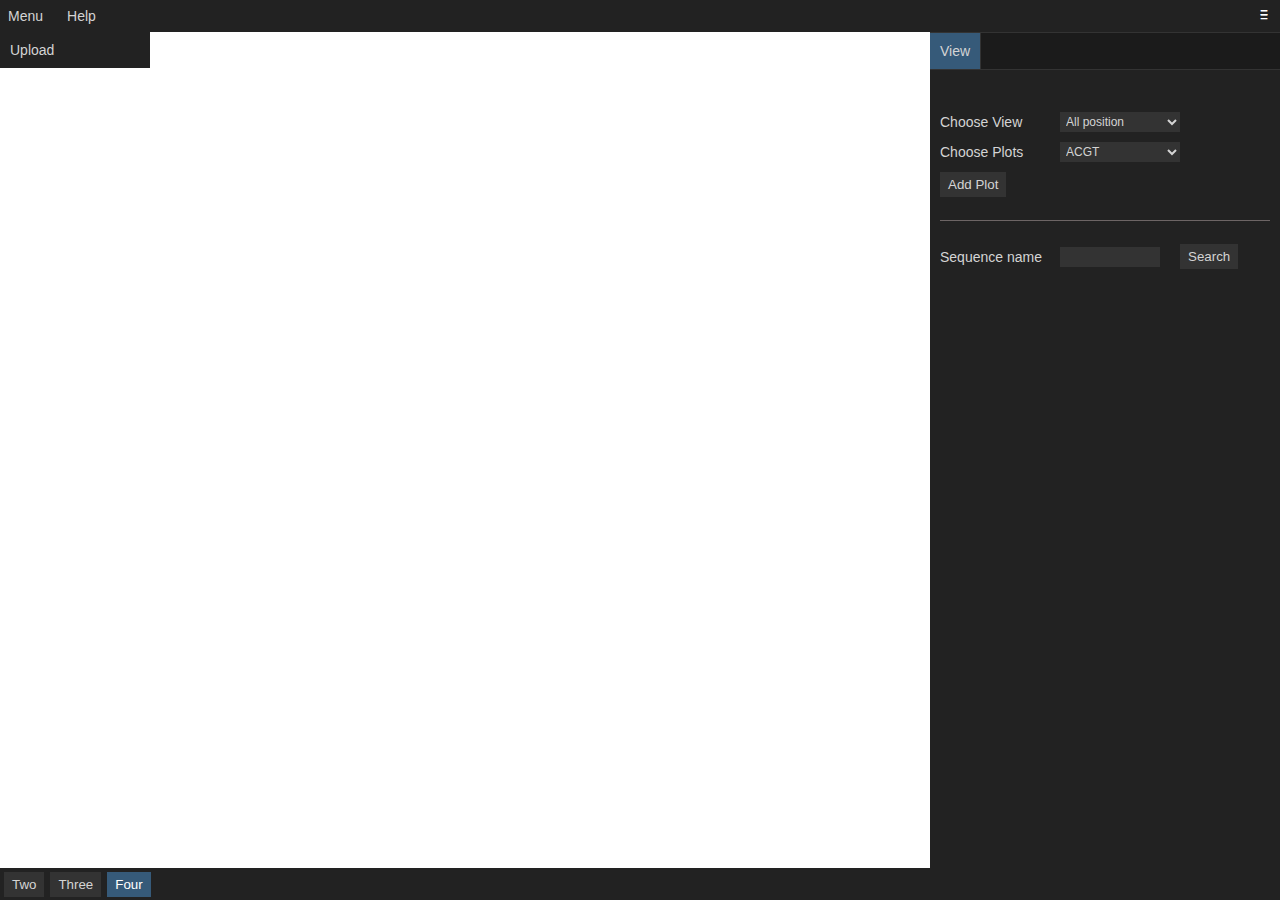
==== seqvis.html @ 53511ffc "landingpage, css ..." ====
<!DOCTYPE html>
<html lang="en">
	<head>
		<title>SeqVis II</title>
		<meta charset="utf-8">
		<meta name="viewport" content="width=device-width, user-scalable=no, minimum-scale=1.0, maximum-scale=1.0">
		<link rel="shortcut icon" type="image/x-icon" href="./image/logo.png" />
		<link href="css/main.css" rel="stylesheet" />
		<link id="theme" href="css/dark.css" rel="stylesheet" />

	</head>
	<body >



		
		<script src="js/libs/decimalAdjustment.js"></script>
		<script src="js/libs/FileSaver.js"></script>
		
		<script src="js/libs/three.js"></script>

		<script src="js/libs/jszip.js"></script>
		<script src="js/libs/three.meshline.js"></script>
		<script src="js/libs/Tween.js"></script>
		<script src="js/libs/signals.min.js"></script>
		<script src="js/libs/ui.js"></script>
		<script src="js/libs/ui.three.js"></script>
		<script src="js/libs/d3.min.js"></script>


		<script src="js/CoodinateConvertion.js"></script>
		<script src="js/Config.js"></script>
		<script src="js/Command.js"></script>

		<script src="js/Editor.js"></script>
		<script src="js/FileLoader.js"></script>
		<!-- <script src="js/History.js"></script> -->
		<script src="js/Menubar.js"></script>
		<script src="js/Menubar.File.js"></script>
		<script src="js/Menubar.Help.js"></script>

		<script src="js/Toolbar.js"></script>
		<script src="js/Viewport.js"></script>
		<script src = 'js/controls/OrbitControls.js'></script>


		<script src="js/Sidebar.js"></script>
		<script src="js/Sidebar.View.js"></script>
		<script src="js/Sidebar.ClusterMethod.js"></script>
		<script src="js/Sidebar.Edit.js"></script>


		<script>

			window.URL = window.URL || window.webkitURL;
			window.BlobBuilder = window.BlobBuilder || window.WebKitBlobBuilder || window.MozBlobBuilder;

			const IS_MAC = navigator.platform.toUpperCase().indexOf( 'MAC' ) >= 0;

			Number.prototype.format = function (){
				return this.toString().replace(/(\d)(?=(\d{3})+(?!\d))/g, "$1,");
			};

			var textureloader = new THREE.TextureLoader();
			textureloader.load( './image/disc.png', function( texture ) {
				Config.dataTexture = texture;
				console.log('loaded');
				var editor = new Editor();

				var menubar = new Menubar( editor );
				document.body.appendChild( menubar.dom );	
	
				var viewport = new Viewport( editor );

				var loadFile  = new FileLoader(editor);
				
				var sidebar = new Sidebar( editor );
				document.body.appendChild( sidebar.dom );
	
	
				var toolbar = new Toolbar(editor);
				document.body.appendChild(toolbar.dom);
		
			
				
				document.addEventListener( 'keydown', function ( event ) {
	
					switch ( event.keyCode ) {
	
	
					}
	
					}, false );
	
				function onWindowResize( event ) {
	
				editor.signals.windowResize.dispatch();
	
				}
	
				window.addEventListener( 'resize', onWindowResize, false );
	
				onWindowResize();
			}, false );

			
		</script>


	</body>
</html>
---- css/main.css ----
body {
	font-family: Helvetica, Arial, sans-serif;
	font-size: 14px;
	margin: 0;
	overflow: hidden;
}

hr {
	border: 0;
	border-top: 1px solid #6d6565;
}

button {
	position: relative;
}

textarea {
	tab-size: 4;
	white-space: pre;
	word-wrap: normal;
}

	textarea.success {
		border-color: #8b8 !important;
	}

	textarea.fail {
		border-color: #f00 !important;
		background-color: rgba(255,0,0,0.05);
	}

textarea, input { outline: none; } /* osx */

.Panel {
	-moz-user-select: none;
	-webkit-user-select: none;
	-ms-user-select: none;

	/* No support for these yet */
	-o-user-select: none;
	user-select: none;
}

/* CodeMirror */

.CodeMirror {

	position: absolute !important;
	top: 37px;
	width: 100% !important;
	height: calc(100% - 37px) !important;

}

	.CodeMirror .errorLine {

		background: rgba(255,0,0,0.25);

	}

	.CodeMirror .esprima-error {

		color: #f00;
		text-align: right;
		padding: 0 20px;

	}

/* outliner */

#outliner .option {

	border: 1px solid transparent;
}

#outliner .option.drag {

	border: 1px dashed #999;

}

#outliner .option.dragTop {

	border-top: 1px dashed #999;

}

#outliner .option.dragBottom {

	border-bottom: 1px dashed #999;

}

#outliner .type {
	position:relative;
	top:-2px;
	padding: 0 2px;
	color: #ddd;
}

#outliner .type:after {
	content: '■';
}

#outliner .Scene {
	color: #ccccff;
}

#outliner .Object3D {
	color: #aaaaee;
}

#outliner .Mesh {
	color: #8888ee;
}

#outliner .Line {
	color: #88ee88;
}

#outliner .LineSegments {
	color: #88ee88;
}

#outliner .Points {
	color: #ee8888;
}

/* */

#outliner .PointLight {
	color: #dddd00;
}

/* */

#outliner .Geometry {
	color: #88ff88;
}

#outliner .BoxGeometry {
	color: #bbeebb;
}

#outliner .TorusGeometry {
	color: #aaeeaa;
}

/* */

#outliner .Material {
	color: #ff8888;
}

#outliner .MeshPhongMaterial {
	color: #ffaa88;
}

/* */

#outliner .Script:after {
	content: '{...}' /* ❮/❯ */
}
---- css/dark.css ----
button {
	color: #d4d4d4;
	background-color: #333;
	border: 0px;
	padding: 5px 8px;
	/* text-transform: uppercase; */
	cursor: pointer;
	outline: none;
}

	button:hover {
		color: #ccc;
		background-color: #555;
	}

	button.selected {
		color: #fff;
		background-color: #365a79;
	}

input, textarea {
	background-color: #333;
	border: 1px solid transparent;
	color: #d4d4d4;
}

input.Number {
	color: #08f!important;
	font-size: 12px;
	border: 0px;
	padding: 2px;
	cursor: col-resize;
}

select {
	color: #d4d4d4;
	background-color: #333;
	border: 0px;
	/* text-transform: uppercase; */
	cursor: pointer;
	outline: none;
}

	select:hover {
		color: #ccc;
		background-color: #555;
	}

/* UI */


#script {
	position: absolute;
	top: 32px;
	left: 0;
	right: 300px;
	bottom: 32px;
	opacity: 0.9;
}

#player {
	position: absolute;
	top: 32px;
	left: 0;
	right: 300px;
	bottom: 32px;
}

#menubar {
	position: absolute;
	width: 100%;
	height: 32px;
	z-index:  999;
	background: #222;
	padding: 0;
	margin: 0;
	right: 0;
	top: 0;
}

	#menubar .menu {
		float: left;
		cursor: pointer;
		padding-right: 8px;
	}

	#menubar .menu.right {
		float: right;
		cursor: auto;
		padding-right: 0;
		text-align: right;
	}

		#menubar .menu .title {
			display: inline-block;
			color: #d4d4d4;
			margin: 0;
			padding: 8px;
		}

		#menubar .menu .options {
			position: fixed;
			display: none;
			padding: 5px 0;
			background: #222;
			width: 150px;
			max-height: calc(100% - 80px);
			overflow: auto;
		}

		#menubar .menu:hover .options {
			display: block;
		}

			#menubar .menu .options hr {
				border-color: #333;
			}

			#menubar .menu .options .option {
				color: #d4d4d4;
				background-color: transparent;
				padding: 5px 10px;
				margin: 0 !important;
			}

				#menubar .menu .options .option:hover {
					color: #fff;
					background-color: #555;
				}

				#menubar .menu .options .option:active {
					background: transparent;
				}

		#menubar .menu .options .inactive {
			color: #555;
			background-color: transparent;
			padding: 5px 10px;
			margin: 0 !important;
		}


#sideToggle{ display:none; }  
#sideToggle:checked ~ #sidebar{ right:-25em; }  
/* #sideToggle:checked ~ #wrap{ padding-right:220px;  }   */
#wrap{ 

	/* margin-right:30px;  */

	transition:0.25s ease-out; 
	-webkit-transition:0.25s ease-out; 
	z-index:999;
}  
	#wrap > label{ display:inline-block; }  
	#wrap > label{   
		background:#222;  
		border: 0px;
		color: #FFF;  
		cursor: pointer;  
		display: block;  
		font-family: Courier New;  
		/* font-size: 25px;   */
		font-weight: bold;  
		width: 32px;
		height: 32px;
		line-height: 35px;
		text-align: center;  
		text-shadow: 0 -4px;  
		z-index: 99999;
	}  
	#wrap > label:hover{ background:#555; }  

	

#sidebar {

	background-color: #222;
	position:absolute; 
    top:32px; 
    bottom:0; 
    right:0; 
    width:25em; 
	overflow: auto;
    transition:0.2s ease-out; 
	-webkit-transition:0.2s ease-out;
	z-index: 999;
}

	#sidebar * {
		vertical-align: middle;
	}

	#sidebar .Panel {
		color: #d4d4d4;
		padding: 10px;
		border-top: 1px solid #333;
	}

	#sidebar .Panel.collapsed {
		margin-bottom: 0;
	}

	#sidebar .Panel.Material canvas {
		border: solid 1px #5A5A5A;
	}

	#sidebar .Row {
		min-height: 20px;
		margin-bottom: 10px;
	}

#tabs {
	background-color: #1b1b1b;
	border-top: 1px solid #333;
}

	#tabs span {
		color: #555;
		border-right: 1px solid #333;
		padding: 10px;

	}

	#tabs span.selected {
		color: #d4d4d4;
		background-color: #365a79;
	}

#toolbar {
	position: absolute;
	left: 0;
	right: 0;
	bottom: 0;
	height: 32px;
	background-color: #222;
	color: #333;
}

	#toolbar * {
		vertical-align: middle;
	}

	#toolbar .Panel {
		padding: 4px;
		color: #d4d4d4;
	}

	#toolbar button {
		margin-right: 6px;
	}

.Outliner {
	color: #d4d4d4;
	background: #333;
	padding: 0;
	width: 100%;
	height: 140px;
	font-size: 12px;
	cursor: default;
	overflow: auto;
	outline: none;
}

	.Outliner .option {
		padding: 4px;
		white-space: nowrap;
	}

	.Outliner .option:hover {
		background-color: rgba(21,60,94,0.5);
	}


	.Outliner .option.active {
		background-color: rgba(21,60,94,1);
	}





	* {
		box-sizing: border-box;
		-moz-box-sizing: border-box;
	}
	body {
		color: #000;
		font-family: Helvetica, Arial, sans-serif;
		font-size: 14px;
		background-color: #fff;
		margin: 0px;
	}
	#info {
		position: absolute;
		top: 0px; width: 100%;
		padding: 5px;
		text-align:center;
	}
	#content {
		position: absolute;
		top: 0px;
		width :100%;
		bottom: 32px;
		z-index: 1;
		padding: 3em 0 0 0;
		overflow:auto;

	}
	a {
		color: #0080ff;
	}
	#c {
		position: fixed;
		left: 0px;
		width: 100%;
		height: 100%;
		
	}
	.list-item {
		display: inline-block;
		margin: 0.25em;
		padding: 0.25em;
		box-shadow: 1px 2px 2px 0px rgba(0,0,0,0.25);

	
	}
	.list-item .scene:before{
		content: "";
		display: inline-block;
		padding-top: 100%;
	}
	.list-item .scene {
		width: 100%;
		height: 100%;
	}

	.list-item .foot {
		display: table;
		table-layout: fixed;
		border-spacing: 5px;
		width: 100%;
		display: flex;

		justify-content: space-between;
		/* max-width: 400px; */
		margin: 0 auto;
		margin-top: 5px;
	}

	.list-item .foot .description {
		/* color: #d4d4d4; */
		font-family: sans-serif;
		font-size: medium;
		
		/* display: table-cell; */
		/* width: 50%; */
		/* top:10px; */
	}

	.list-item .foot .optionButton {
		background-color: transparent;
		border: none;
		/* color:  #d4d4d4; */
		font-family: sans-serif;
		font-size: medium;
		cursor: pointer;
		width: 1.25em;
		height: 1.25em;
		background-size: 1.25em 1.25em;
	
		/* display: table-cell; */
	}
	.list-item .foot .closeButton {
		background-color: transparent;
		border: none;
		/* color:  #d4d4d4; */
		font-family: Garamond, "Apple Garamond";

		cursor: pointer;
		/* display: table-cell; */
	}
	.list-item .foot > button:hover {
		   background-color: #d4d4d4;
	}
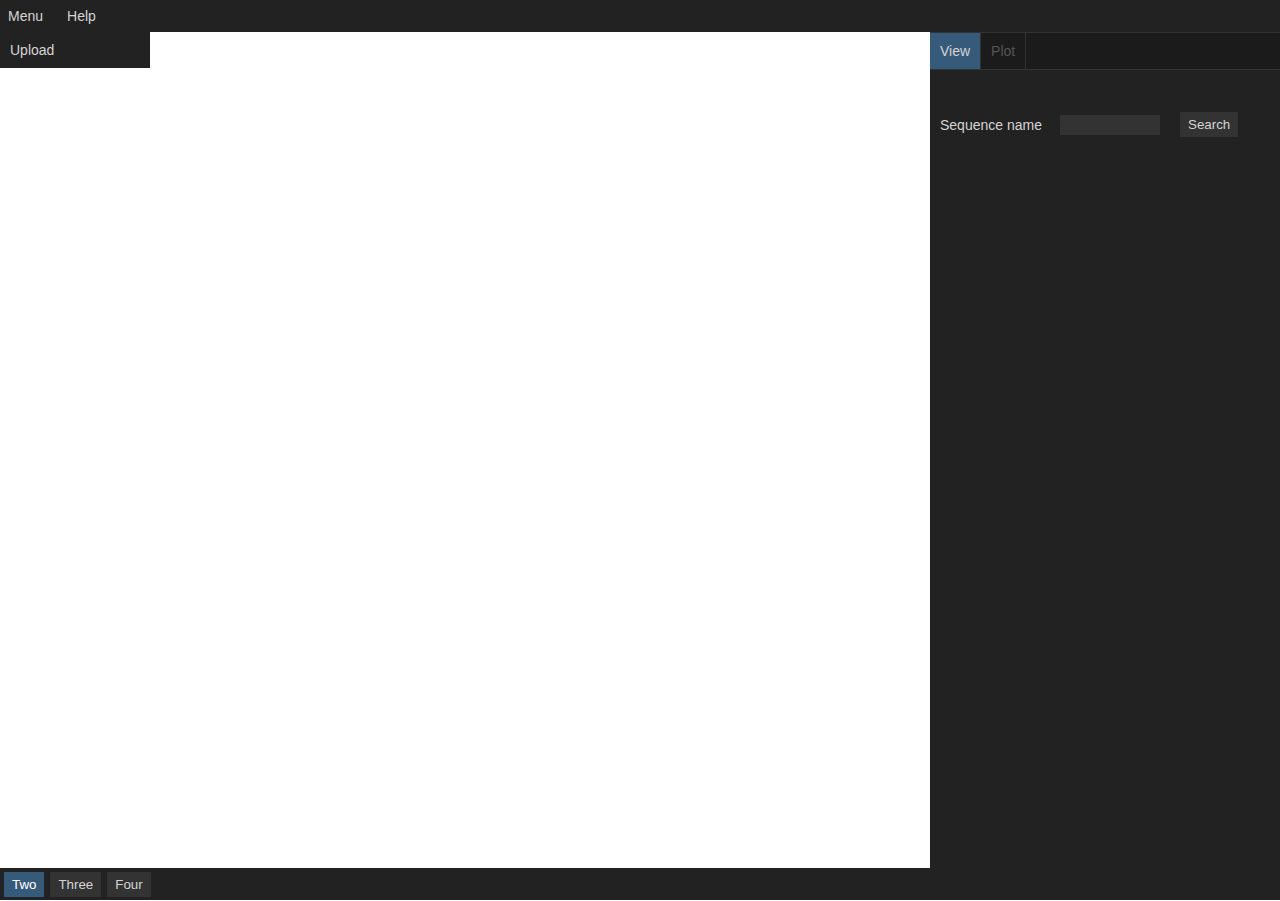
==== commit 1b801ac1: "data structure changed, more function added, bug fixing" ====
--- a/seqvis.html
+++ b/seqvis.html
@@ -46,7 +46,7 @@
 
 		<script src="js/Sidebar.js"></script>
 		<script src="js/Sidebar.View.js"></script>
-		<script src="js/Sidebar.ClusterMethod.js"></script>
+		<script src="js/Sidebar.Plot.js"></script>
 		<script src="js/Sidebar.Edit.js"></script>
 
 
--- a/css/dark.css
+++ b/css/dark.css
@@ -297,9 +297,13 @@
 		text-align:center;
 	}
 	#content {
+		/* text-align:center; */
 		position: absolute;
 		top: 0px;
-		width :100%;
+		left: 0px;
+		right:25em;
+		/* align-content: center; */
+		/* width :100%; */
 		bottom: 32px;
 		z-index: 1;
 		padding: 3em 0 0 0;
@@ -318,7 +322,7 @@
 	}
 	.list-item {
 		display: inline-block;
-		margin: 0.25em;
+		margin: auto;
 		padding: 0.25em;
 		box-shadow: 1px 2px 2px 0px rgba(0,0,0,0.25);
 
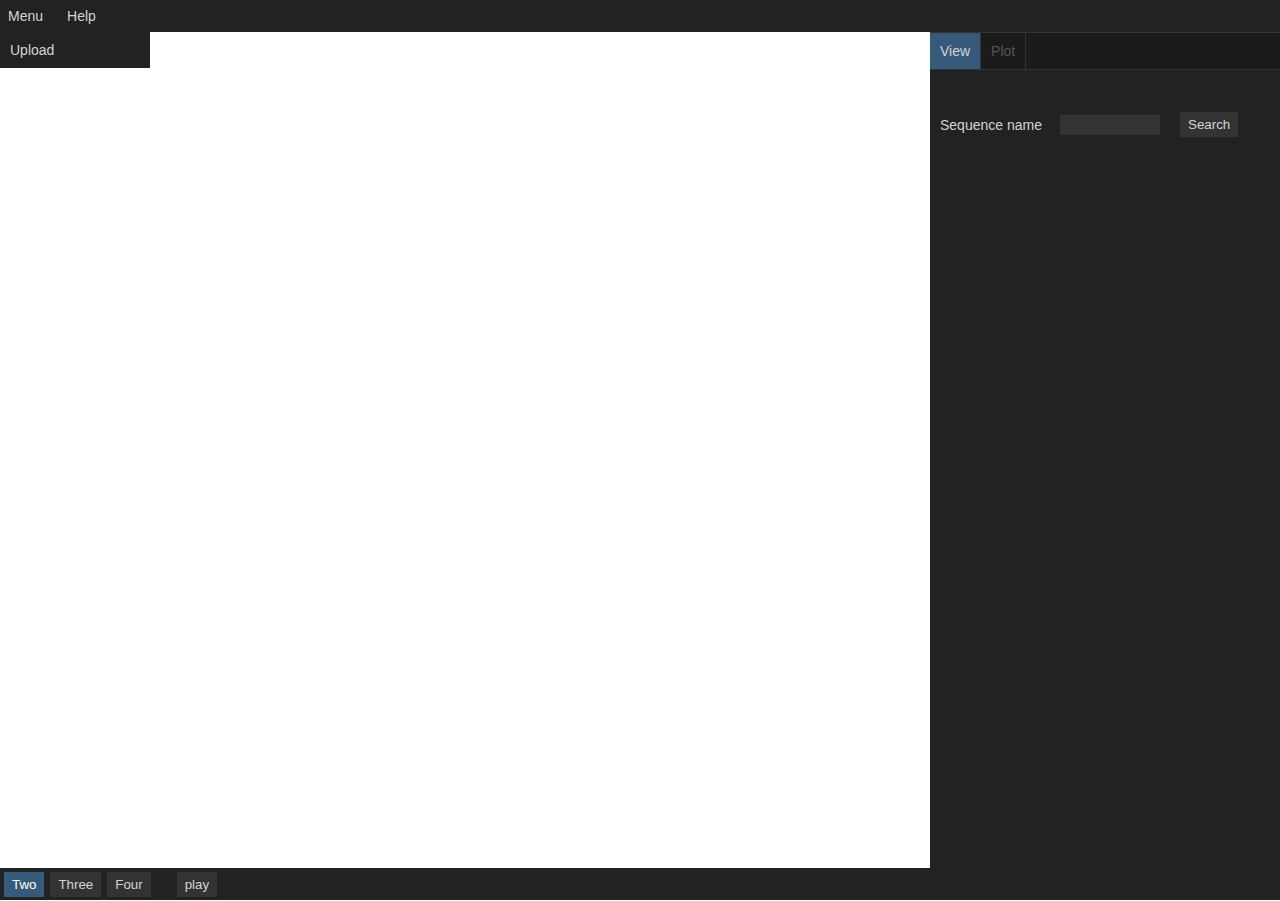
==== commit a2b44269: "animation mode" ====
--- a/seqvis.html
+++ b/seqvis.html
@@ -12,16 +12,14 @@
 	<body >
 
 
-
-		
 		<script src="js/libs/decimalAdjustment.js"></script>
 		<script src="js/libs/FileSaver.js"></script>
-		
+		<script src="js/libs/Tween.js"></script>
 		<script src="js/libs/three.js"></script>
 
 		<script src="js/libs/jszip.js"></script>
 		<script src="js/libs/three.meshline.js"></script>
-		<script src="js/libs/Tween.js"></script>
+	
 		<script src="js/libs/signals.min.js"></script>
 		<script src="js/libs/ui.js"></script>
 		<script src="js/libs/ui.three.js"></script>
@@ -72,11 +70,12 @@
 	
 				var viewport = new Viewport( editor );
 
+	
 				var loadFile  = new FileLoader(editor);
 				
+	
 				var sidebar = new Sidebar( editor );
 				document.body.appendChild( sidebar.dom );
-	
 	
 				var toolbar = new Toolbar(editor);
 				document.body.appendChild(toolbar.dom);
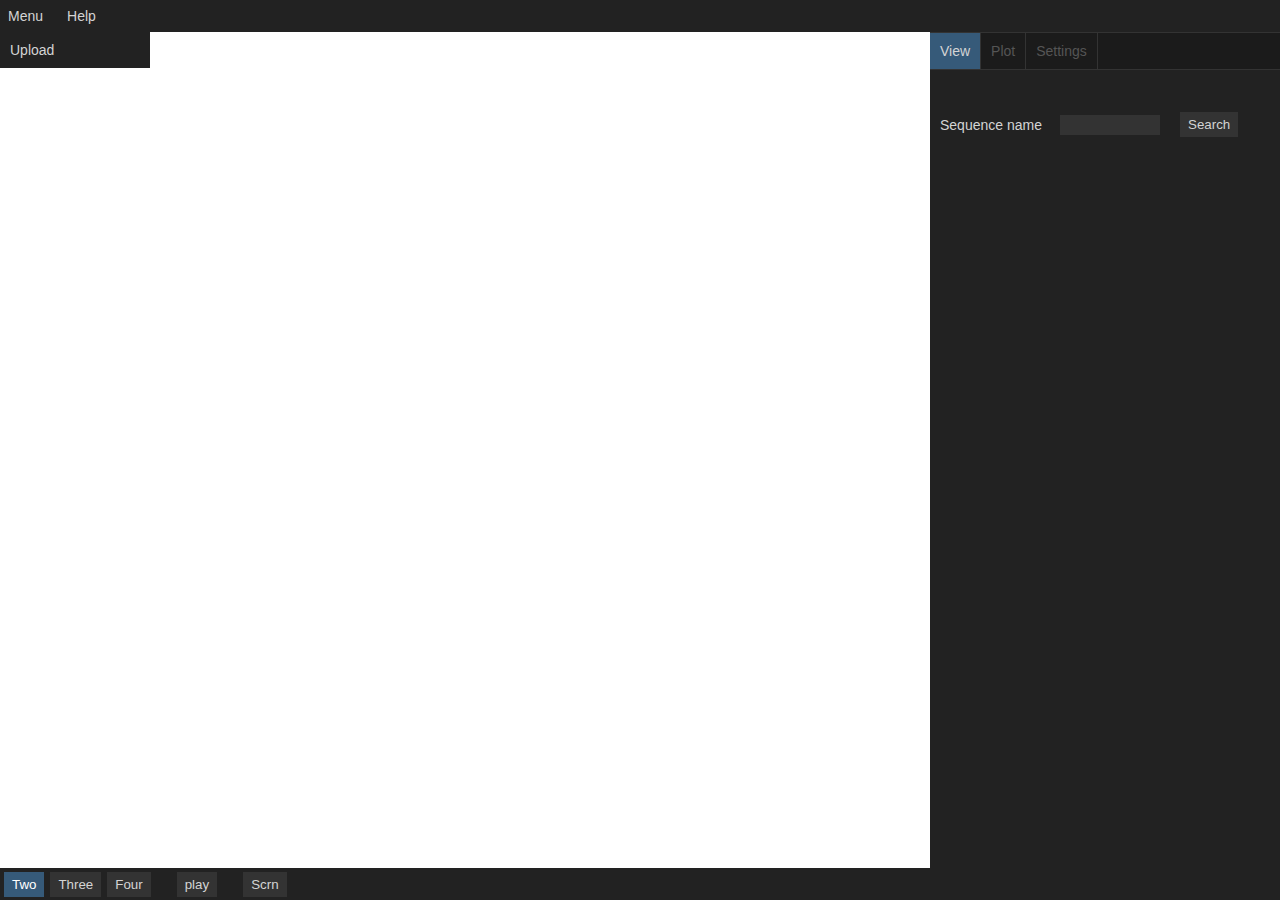
==== commit 090dda0c: "color scheme" ====
--- a/seqvis.html
+++ b/seqvis.html
@@ -45,7 +45,7 @@
 		<script src="js/Sidebar.js"></script>
 		<script src="js/Sidebar.View.js"></script>
 		<script src="js/Sidebar.Plot.js"></script>
-		<script src="js/Sidebar.Edit.js"></script>
+		<script src="js/Sidebar.Settings.js"></script>
 
 
 		<script>
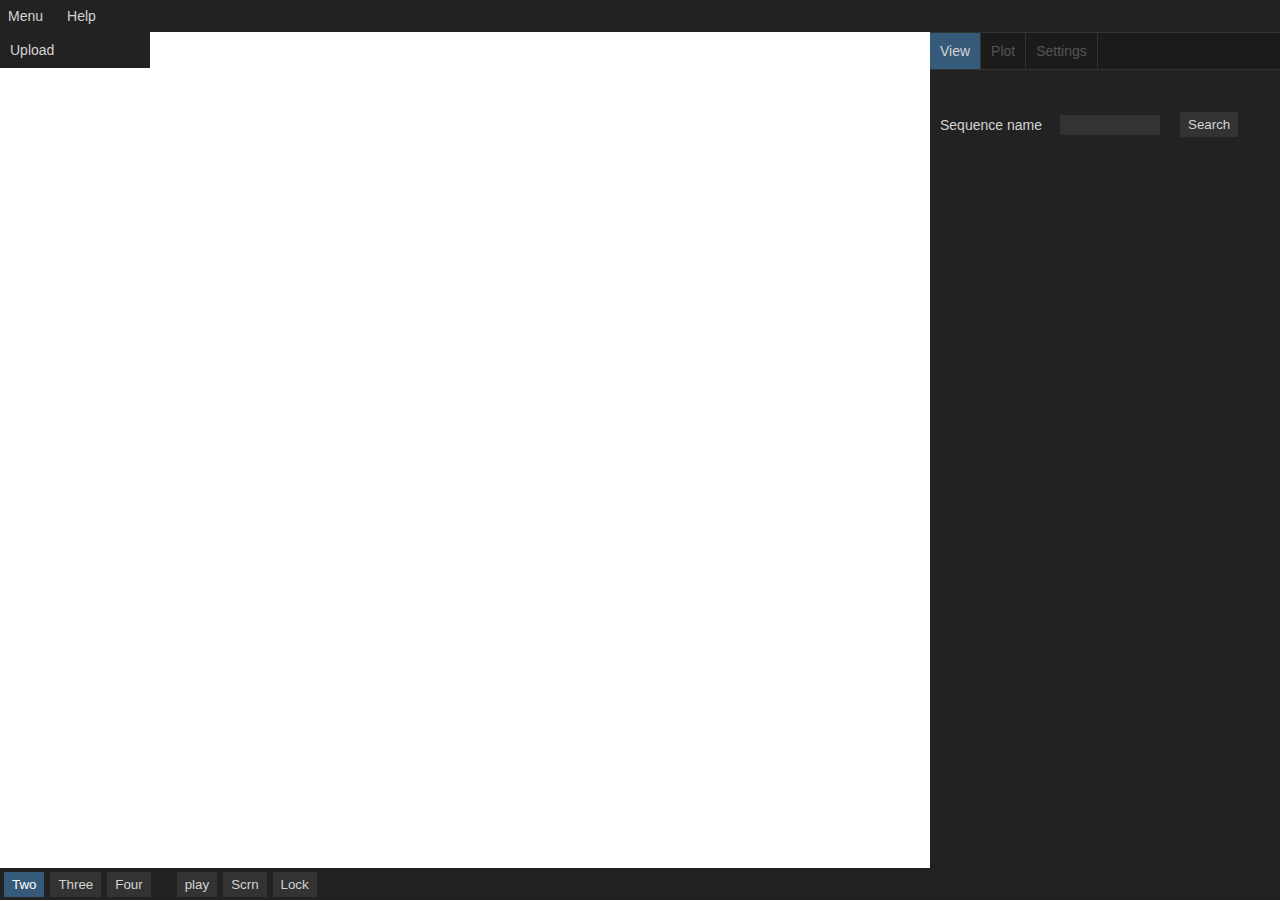
==== commit 6acbc737: "lock fuction" ====
--- a/seqvis.html
+++ b/seqvis.html
@@ -7,16 +7,15 @@
 		<link rel="shortcut icon" type="image/x-icon" href="./image/logo.png" />
 		<link href="css/main.css" rel="stylesheet" />
 		<link id="theme" href="css/dark.css" rel="stylesheet" />
-
+		
 	</head>
 	<body >
 
-
+	
 		<script src="js/libs/decimalAdjustment.js"></script>
 		<script src="js/libs/FileSaver.js"></script>
 		<script src="js/libs/Tween.js"></script>
 		<script src="js/libs/three.js"></script>
-
 		<script src="js/libs/jszip.js"></script>
 		<script src="js/libs/three.meshline.js"></script>
 	
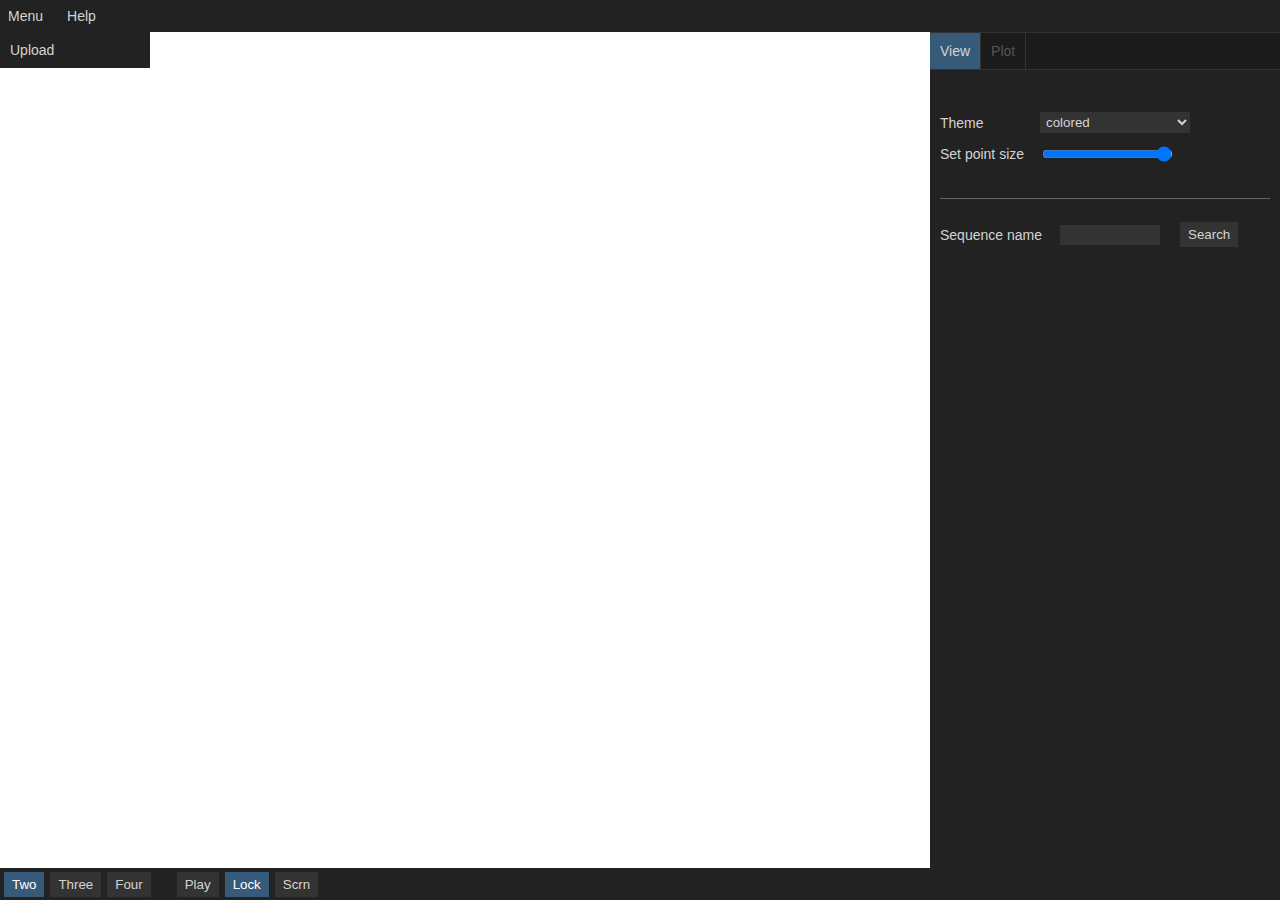
==== commit 2edb496a: "search by enter" ====
--- a/seqvis.html
+++ b/seqvis.html
@@ -80,15 +80,7 @@
 				document.body.appendChild(toolbar.dom);
 		
 			
-				
-				document.addEventListener( 'keydown', function ( event ) {
-	
-					switch ( event.keyCode ) {
-	
-	
-					}
-	
-					}, false );
+			
 	
 				function onWindowResize( event ) {
 	
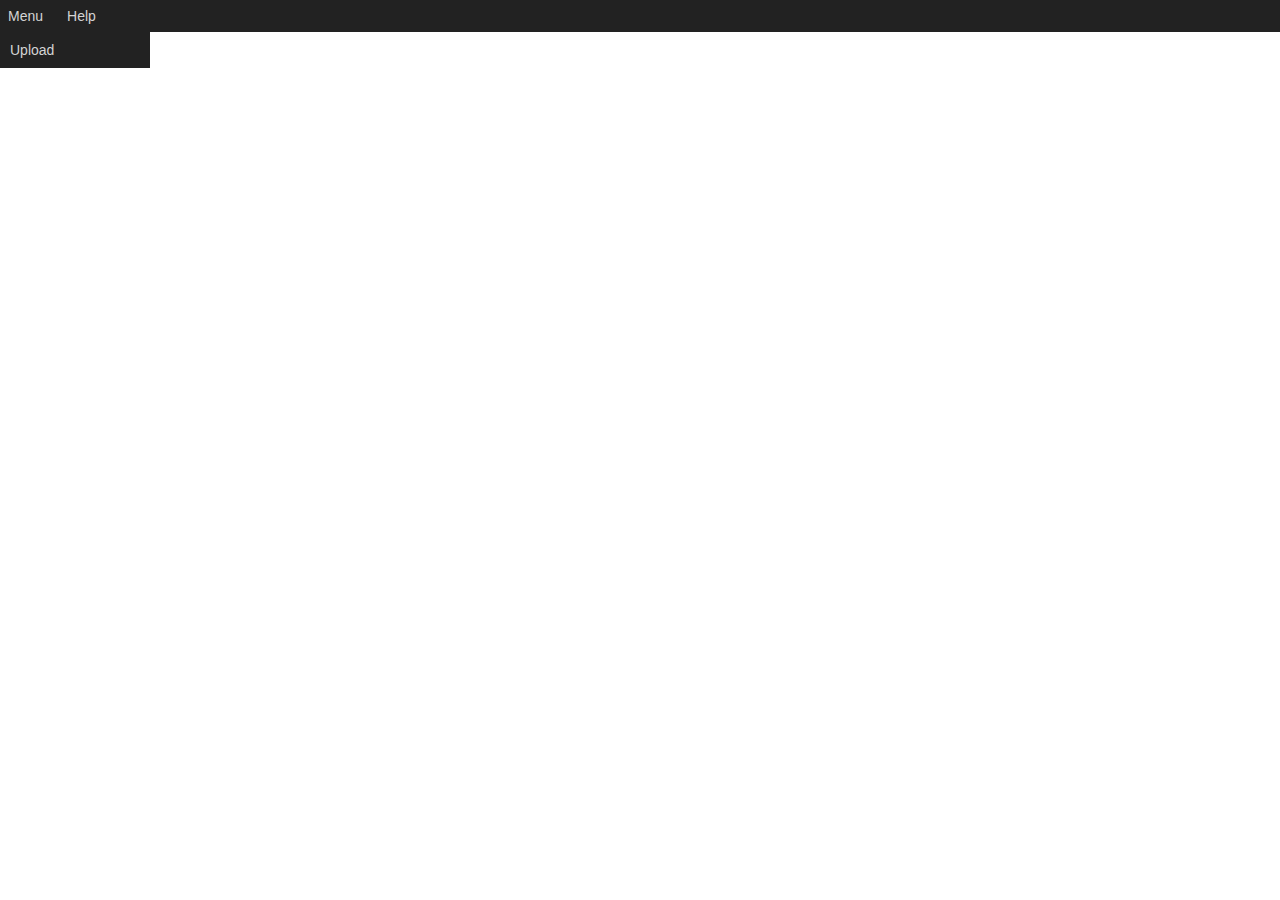
==== commit fd0331e3: "svg finished" ====
--- a/seqvis.html
+++ b/seqvis.html
@@ -59,38 +59,37 @@
 			};
 
 			var textureloader = new THREE.TextureLoader();
+			var loader = new THREE.FontLoader();
 			textureloader.load( './image/disc.png', function( texture ) {
 				Config.dataTexture = texture;
-				console.log('loaded');
-				var editor = new Editor();
+				loader.load( './fonts/helvetiker_regular.typeface.json', function ( font ) {
+					Config.font = font;
+					console.log('loadeadadd');
+					var editor = new Editor();
 
-				var menubar = new Menubar( editor );
-				document.body.appendChild( menubar.dom );	
-	
-				var viewport = new Viewport( editor );
+					var menubar = new Menubar( editor );
+					document.body.appendChild( menubar.dom );	
+		
+					var viewport = new Viewport( editor );
 
-	
-				var loadFile  = new FileLoader(editor);
-				
-	
-				var sidebar = new Sidebar( editor );
-				document.body.appendChild( sidebar.dom );
-	
-				var toolbar = new Toolbar(editor);
-				document.body.appendChild(toolbar.dom);
+					var loadFile  = new FileLoader(editor);
+					
+					var sidebar = new Sidebar( editor );
+					document.body.appendChild( sidebar.dom );
 		
-			
-			
-	
-				function onWindowResize( event ) {
-	
-				editor.signals.windowResize.dispatch();
-	
-				}
-	
-				window.addEventListener( 'resize', onWindowResize, false );
-	
-				onWindowResize();
+					var toolbar = new Toolbar(editor);
+					document.body.appendChild(toolbar.dom);
+		
+					function onWindowResize( event ) {
+		
+					editor.signals.windowResize.dispatch();
+		
+					}
+		
+					window.addEventListener( 'resize', onWindowResize, false );
+		
+					onWindowResize();
+				});
 			}, false );
 
 			
--- a/css/dark.css
+++ b/css/dark.css
@@ -6,6 +6,7 @@
 	/* text-transform: uppercase; */
 	cursor: pointer;
 	outline: none;
+	background-size: 100% 100%;
 }
 
 	button:hover {
@@ -314,11 +315,10 @@
 		color: #0080ff;
 	}
 	#c {
-		position: fixed;
-		left: 0px;
+		position: absolute;
+		left: 0;
 		width: 100%;
 		height: 100%;
-		
 	}
 	.list-item {
 		display: inline-block;
